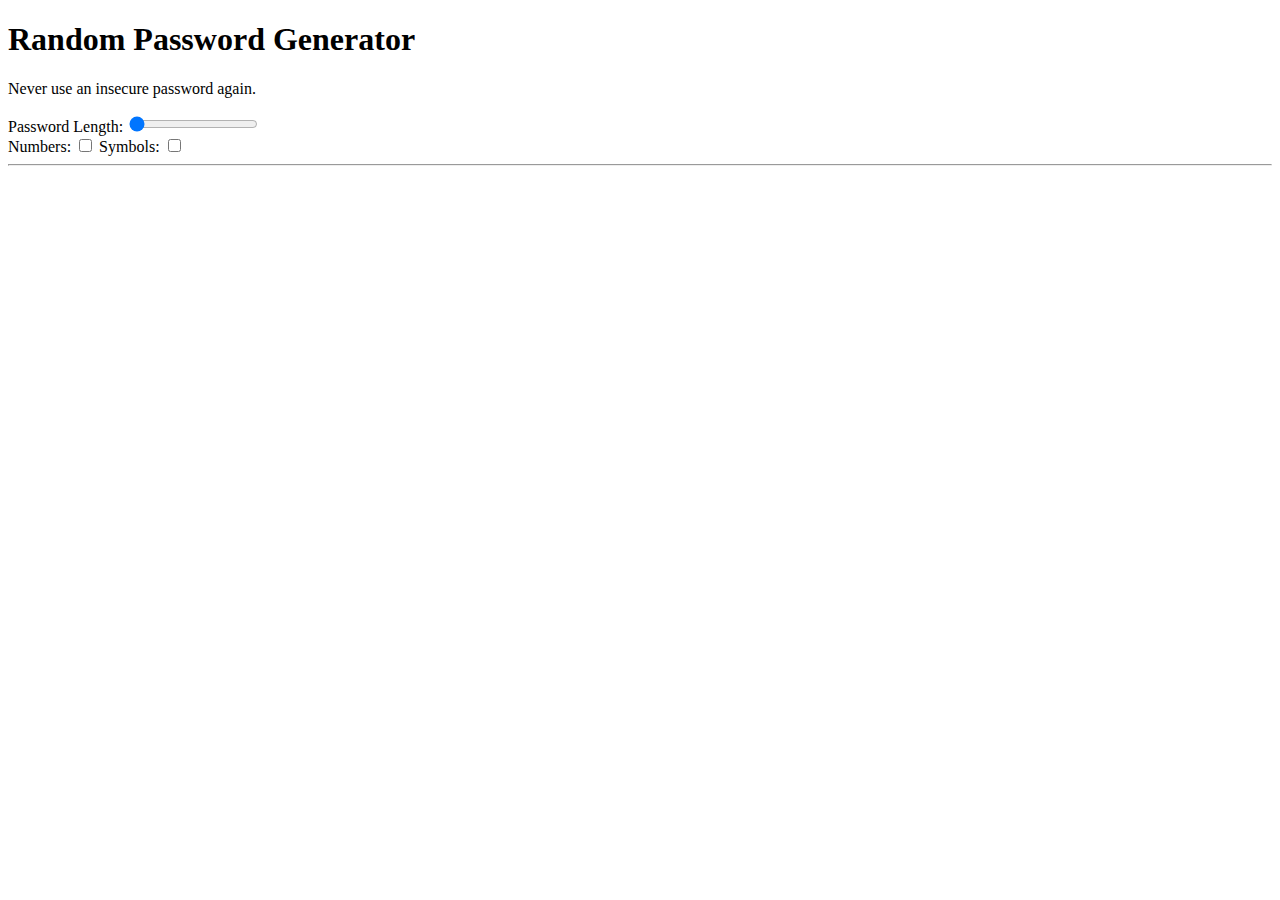
==== Password-Generator/index.html @ ca0f11b3 "add html structure" ====
<!DOCTYPE html>
<html lang="en">
  <head>
    <meta charset="UTF-8" />
    <meta name="viewport" content="width=device-width, initial-scale=1.0" />
    <link rel="stylesheet" href="styling.css" />
    <title>Password Generator</title>
  </head>
  <body>
    <header>
      <h1>Random <span>Password</span> Generator</h1>
      <p>Never use an insecure password again.</p>
    </header>
    <main>
      <section>
        <div class="slider-container">
          <label for="rangeLength">Password Length: </label>
          <input
            id="rangeLength"
            class="slider"
            type="range"
            min="15"
            max="30"
            value="15"
          />
        </div>
        <div class="checkbox-container">
          <label for="numberBox">Numbers: </label>
          <input
            id="numberBox"
            class="number-checkbox"
            type="checkbox"
            value="numbers"
          />
          <label for="symbolBox">Symbols: </label>
          <input
            id="symbolBox"
            class="symbol-checkbox"
            type="checkbox"
            value="symbols"
          />
        </div>
      </section>
      <hr />
      <section>
        <div class="password-container">
          <div></div>
          <div></div>
          <div></div>
          <div></div>
          <div></div>
          <div></div>
        </div>
      </section>
    </main>
    <footer></footer>
    <script src="main.js"></script>
  </body>
</html>
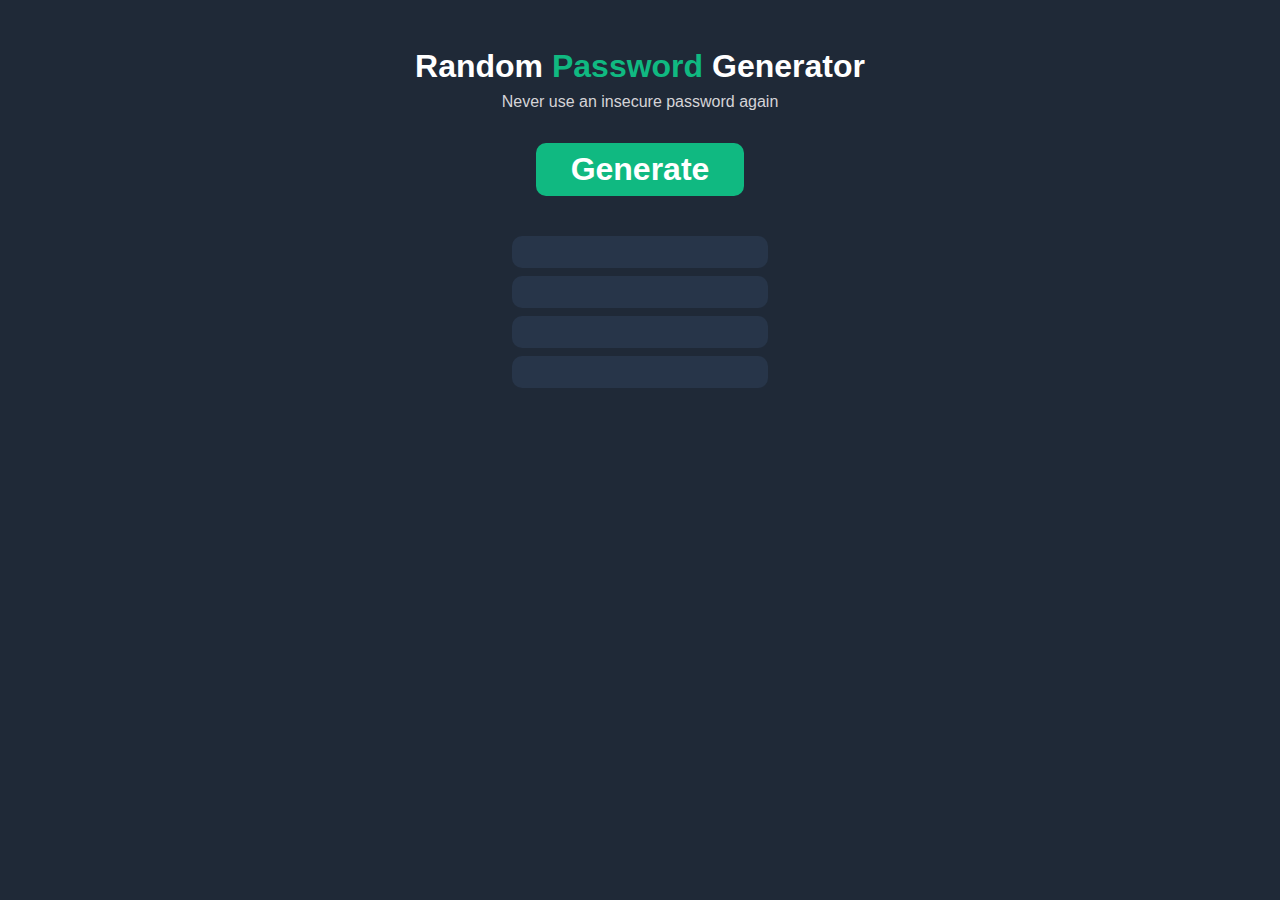
==== commit 717e86e2: "finish basic password generation" ====
--- a/Password-Generator/index.html
+++ b/Password-Generator/index.html
@@ -9,47 +9,18 @@
   <body>
     <header>
       <h1>Random <span>Password</span> Generator</h1>
-      <p>Never use an insecure password again.</p>
+      <p>Never use an insecure password again</p>
     </header>
     <main>
       <section>
-        <div class="slider-container">
-          <label for="rangeLength">Password Length: </label>
-          <input
-            id="rangeLength"
-            class="slider"
-            type="range"
-            min="15"
-            max="30"
-            value="15"
-          />
-        </div>
-        <div class="checkbox-container">
-          <label for="numberBox">Numbers: </label>
-          <input
-            id="numberBox"
-            class="number-checkbox"
-            type="checkbox"
-            value="numbers"
-          />
-          <label for="symbolBox">Symbols: </label>
-          <input
-            id="symbolBox"
-            class="symbol-checkbox"
-            type="checkbox"
-            value="symbols"
-          />
-        </div>
+        <button onclick="generate()">Generate</button>
       </section>
-      <hr />
       <section>
         <div class="password-container">
-          <div></div>
-          <div></div>
-          <div></div>
-          <div></div>
-          <div></div>
-          <div></div>
+          <p class="passwordBox" id="password-box1"></p>
+          <p class="passwordBox" id="password-box2"></p>
+          <p class="passwordBox" id="password-box3"></p>
+          <p class="passwordBox" id="password-box4"></p>
         </div>
       </section>
     </main>
--- a/Password-Generator/styling.css
+++ b/Password-Generator/styling.css
@@ -0,0 +1,72 @@
+:root {
+  --primary-colour: #10b981;
+  --secondary-colour: #273549;
+  --primary-text: #fff;
+  --secondary-text: #d5d4d8;
+  --background-color: #1f2937;
+}
+
+* {
+  margin: 0;
+  padding: 0;
+}
+
+body {
+  background-color: var(--background-color);
+
+  display: flex;
+  flex-direction: column;
+
+  font-family: Verdana, Geneva, Tahoma, sans-serif;
+  text-align: center;
+}
+
+h1 {
+  color: var(--primary-text);
+  width: 80%;
+  margin: 3rem auto 0.5rem auto;
+}
+
+h1 > span {
+  color: var(--primary-colour);
+}
+
+p {
+  color: var(--secondary-text);
+}
+
+button {
+  background-color: var(--primary-colour);
+  color: var(--primary-text);
+
+  width: 13rem;
+  padding: 0.5rem 2rem;
+  margin: 2rem auto;
+
+  border: none;
+  border-radius: 10px;
+
+  font-size: 2rem;
+  font-weight: bold;
+}
+.password-container {
+  width: 100%;
+}
+
+.passwordBox {
+  background-color: var(--secondary-colour);
+  color: var(--primary-colour);
+
+  width: 12rem;
+  min-height: 1rem;
+  padding: 0.5rem 2rem;
+  margin: 0.5rem auto;
+
+  border: none;
+  border-radius: 10px;
+
+  text-align: center;
+  font-weight: bold;
+  font-size: small;
+  letter-spacing: 0.1rem;
+}
